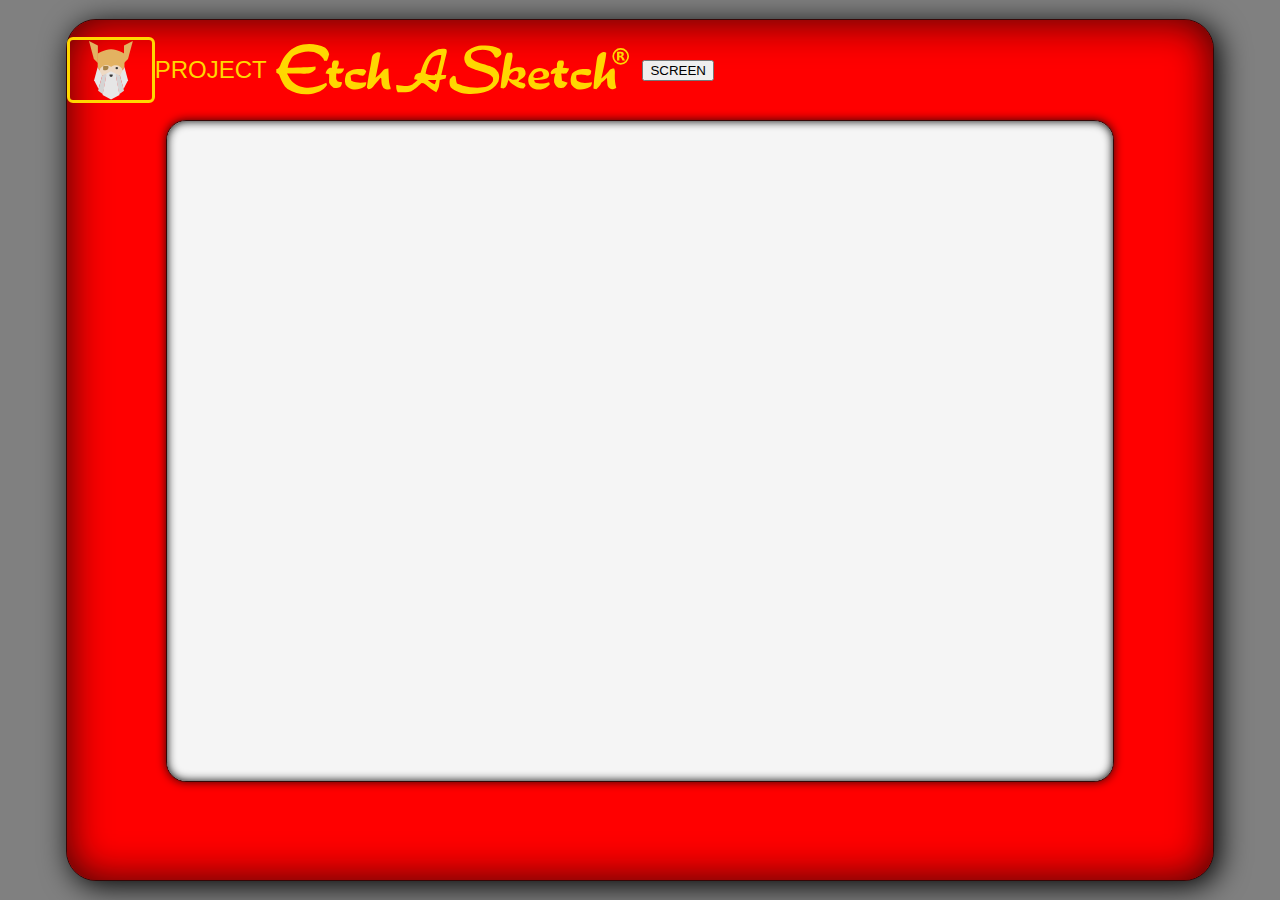
==== rectangle-testing/index.html @ e8a2c1ea "redo index with more fluid screen adjust and svg" ====
<!DOCTYPE html>
<html lang="en">
<head>
    <meta charset="UTF-8">
    <meta name="viewport" content="width=device-width, initial-scale=1.0">
    <title>Project: Etch-a-Sketch</title>
    <!-- <link rel="stylesheet" href="style.css">
    <script defer src="script.js"></script> -->
    <style>
        :root {
            --page-border: 20px;
            --toy-border: 100px;
            --toy-border-color: red;
            --toy-border-color-dropoff: rgb(53, 7, 7);
            --gold: #FFD700;
            /* --gold: rgb(235, 221, 165); */
            /* --gold: RGB(189, 140, 69); */
        }
        
        body {
            height: 100vh;
            margin: 0;
            padding: 0;
            background-color: grey;
            font-family: Arial, Helvetica, sans-serif;
            color: var(--gold);
            display: flex;
            justify-content: center;
            align-items: center;
        }
        
        .toy {
            min-width: 640px;
            min-height: 480px;
            margin: 0 var(--page-border);
            width: calc((4 / 3) * (100vmin - (var(--page-border) * 2)));
            aspect-ratio: 4 / 3;
            
            background-color: var(--toy-border-color);
            border: 1px solid var(--toy-border-color-dropoff); 
            border-radius: 30px;
            box-shadow: 
                5px 5px 30px black,
                0 0 40px var(--toy-border-color-dropoff) inset;
            display: flex;
            flex-direction: column;
            align-items: center;
        }

        .header {
            height: var(--toy-border);
            width: 100%;
            display: flex;
            align-items: center;
            font-size: 24px;
        }

        .logo-border {
            height: 66px;
            aspect-ratio: 4 / 3;
            box-sizing: border-box;
            border: 3px solid var(--gold);
            border-radius: 6px;
            display: flex;
            justify-content: center;
            align-items: center;
        }

        .toy-name {
            height: 70%;
            width: auto;
        }

        .screen {
            background-color: whitesmoke;
            width: calc(100% - (var(--toy-border) * 2));
            height: calc(100% - (var(--toy-border) * 2));
            background-color: whitesmoke;
            border: 1px solid var(--toy-border-color-dropoff);
            border-radius: 20px;
            box-shadow: 
                0 0 10px black inset,
                0px 0px 10px var(--toy-border-color-dropoff);            
        }

    </style>
</head>
<body>
    <div class="toy">
        <div class="header">
            <div class="logo-border">
                <svg xmlns="http://www.w3.org/2000/svg" width="44" height="59" viewBox="0 0 44 59" fill="none" role="img">
                <!-- <svg xmlns="http://www.w3.org/2000/svg" width="205" height="59" viewBox="0 0 205 59" fill="none" role="img" aria-labelledby="a7idddaxwze5airjkkopb6j3g51a781x" class="hidden lg:block h-12 w-auto text-gray-800 dark:text-gray-300"> -->    <title id="a7idddaxwze5airjkkopb6j3g51a781x">Odin Logo</title>
                    <path fill-rule="evenodd" clip-rule="evenodd" d="M8.68945 34.7331L13.1482 19.2902H30.9833L35.442 34.7331H8.68945Z" fill="#EED9C3"></path>
                    <ellipse cx="27.7849" cy="27.1223" rx="1.26005" ry="1.24284" fill="#353535"></ellipse>
                    <path fill-rule="evenodd" clip-rule="evenodd" d="M19.446 25.7092C19.446 25.2752 19.0891 24.9233 18.6493 24.9233C17.638 24.9233 15.9034 24.9233 14.8922 24.9233C14.4523 24.9233 14.0955 25.2752 14.0955 25.7092C14.0955 26.3856 14.0955 27.3716 14.0955 28.1426C14.0955 28.7935 14.6305 29.3212 15.2902 29.3212C15.6995 29.3212 16.1763 29.3212 16.6578 29.3212C17.3973 29.3212 18.1062 29.0314 18.6295 28.5155C19.1522 28.0001 19.446 27.3004 19.446 26.5712C19.446 26.2585 19.446 25.9621 19.446 25.7092Z" fill="#A78347"></path>
                    <path fill-rule="evenodd" clip-rule="evenodd" d="M35.0004 4.5308L43.8517 0L39.0002 18L35.0002 22L35.0004 4.5308Z" fill="#E3B261"></path>
                    <path fill-rule="evenodd" clip-rule="evenodd" d="M8.8514 4.5308L0.000132561 0L4.85156 18L8.85156 22L8.8514 4.5308Z" fill="#E3B261"></path>
                    <path fill-rule="evenodd" clip-rule="evenodd" d="M35.442 12.7438C35.442 12.7438 28.7539 8.34589 22.0657 8.34589C15.3776 8.34589 8.68945 12.7438 8.68945 12.7438V25.9373L10.473 29.4556C11.7527 24.5929 17.5445 22.5672 21.576 25.5723L22.0657 25.9373L22.5554 25.5723C26.587 22.5672 32.3788 24.5929 33.6585 29.4556L35.442 25.9373V12.7438Z" fill="#E3B261"></path>
                    <path fill-rule="evenodd" clip-rule="evenodd" d="M17.6068 32.5341L14.0398 53.2041L9.12134 49.6858L13.148 34.7331L17.6068 32.5341Z" fill="#D4D4D4"></path>
                    <path fill-rule="evenodd" clip-rule="evenodd" d="M26.5243 32.5341L30.0913 53.2041L35.0098 49.6858L30.9831 34.7331L26.5243 32.5341Z" fill="#D5D5D5"></path>
                    <path fill-rule="evenodd" clip-rule="evenodd" d="M8.68933 25.9373L5.12231 39.1309L9.58108 47.9267L13.1481 34.7331L8.68933 25.9373Z" fill="#E6E6E6"></path>
                    <path fill-rule="evenodd" clip-rule="evenodd" d="M35.4418 25.9373L39.0088 39.1309L34.55 47.9267L30.983 34.7331L35.4418 25.9373Z" fill="#E6E6E6"></path>
                    <path fill-rule="evenodd" clip-rule="evenodd" d="M17.6069 32.5341L13.594 54.0837L22.0656 58.4815L30.5373 54.0837L26.5244 32.5341L22.3983 30.4992L22.0656 30.3352L17.6069 32.5341Z" fill="#E6E6E6"></path>
                    <path fill-rule="evenodd" clip-rule="evenodd" d="M23.6636 33.4137H20.5425C20.5425 33.4137 20.5425 33.9348 20.5425 34.514C20.5425 34.9222 20.707 35.3131 20.9995 35.6016C21.292 35.8901 21.6884 36.0524 22.1022 36.0524C22.1026 36.0524 22.1035 36.0524 22.1039 36.0524C22.5177 36.0524 22.9141 35.8901 23.2066 35.6016C23.4991 35.3131 23.6636 34.9222 23.6636 34.514C23.6636 33.9348 23.6636 33.4137 23.6636 33.4137Z" fill="#353535"></path>
                    <!-- <path d="M68.808 20.384L67.704 20.456C67.368 20.456 67.056 20.456 66.696 20.432C66.504 20.432 66.288 20.6 66.144 20.6L65.688 20.408L63.36 20.288L63.288 22.256L63.576 22.544L65.04 22.496C65.112 22.496 65.256 22.472 65.424 22.424L65.544 22.304L66.072 22.376L66.216 23.36L66.12 24.896L66.264 26.024L66.144 30.92L66.024 34.304L66.24 34.544L65.88 36.056V37.904L67.152 38.096L67.824 37.976L68.52 37.592L68.328 35.888V31.376L68.04 30.92L68.064 30.896L68.28 29.456L68.256 27.608V27.2C68.256 27.032 68.232 26.816 68.232 26.624C68.208 26.48 68.208 25.88 68.208 25.664L68.256 23.888L68.16 23.36L68.304 22.352H69.048L69.768 22.4L70.008 22.472H71.088L71.16 21.344L71.016 20.336L68.808 20.384ZM73.2638 33.992L73.3118 35.504L73.6478 35.864L73.2638 36.32L73.1918 37.928L74.7038 38.072L75.6878 38.024L75.7118 37.136L75.6398 36.056L75.4958 34.784L75.5198 34.712L75.6398 30.536L77.5118 29.744H77.5358L78.9278 29.432L78.9038 29.864L78.9758 30.2L78.9278 33.896L79.2878 34.28L79.0478 34.496L78.8798 37.184L79.1918 38.024H80.5838L81.4718 37.976L81.4238 36.656L81.2558 36.056L81.2078 32.984L81.1598 28.688L81.1118 28.208L81.0398 27.128L81.1598 24.872L80.9438 24.176L81.1838 23.864L81.2078 22.952V22.976L81.3518 21.608L81.4238 20.408L80.0558 20.36L79.1678 20.336L78.8078 21.032L78.9278 21.992L78.9758 24.152L79.0478 26.336L78.9518 26.984L78.6878 27.104L78.2318 27.32L77.2478 27.752L77.0318 28.016L76.6478 27.872L75.6398 28.232L75.5918 28.256L75.3758 25.928L75.4718 24.344L75.2078 24.128L75.4958 23.672L75.6158 22.208L75.7118 20.48L73.6478 20.216L73.0718 20.6L73.2398 22.088L73.1678 22.568L73.2398 24.152L73.4078 25.64L73.3118 27.992L73.4798 30.704L73.2638 33.992ZM90.8258 22.616L90.8738 21.272L90.8498 20.336L88.4738 20.36L87.5378 20.552L87.2018 20.36H85.8338L84.7058 20.504L84.8258 22.208L85.0898 22.52L84.8258 22.928L84.8498 24.152L84.8258 26.024V27.8L84.7538 28.688L84.9458 31.064L84.8498 31.256L84.8738 32.552V33.104L85.0898 33.392L84.8018 34.016L84.7778 35.12L84.8018 35.384L84.6578 37.016L84.7778 38L86.5778 38.024L86.7698 37.904H87.6098L88.9778 38.048L90.5618 38.072L91.1138 37.832L91.2098 36.944L91.2578 35.744L90.0578 35.72L89.4578 35.912L87.5378 35.936L87.3458 35.888L87.1298 35.84L87.0818 33.512L87.0578 33.464L87.1298 33.248L86.9858 32.552L87.0818 30.08H87.4658L88.9778 30.128L90.1538 30.176L90.2018 29.192L90.3458 28.472L90.0338 27.872L88.8098 27.992L87.8738 28.04L86.9858 27.992L86.9378 27.056L86.6978 26.864L86.9618 26.432L87.0818 25.712V23.336L87.1298 22.736V22.472H87.3458L88.6658 22.52L89.0498 22.448L89.1218 22.424L89.6978 22.616H90.8258ZM102.331 20.312L102.115 20.336H101.227L101.179 20.504L101.035 21.224L100.939 21.368L99.6429 24.608L99.7629 24.872L99.3309 25.184L98.0349 28.328L97.8429 28.448L97.8909 29.96L98.4669 31.184L99.3309 33.224L100.051 34.712H100.315L100.243 35.12L101.083 37.208L101.107 38L103.291 38.024L103.339 37.76L103.627 36.992L104.923 33.92L105.475 32.768L105.499 32.384L105.691 32.144L106.867 29.768L106.939 28.448L106.123 26.672L105.475 25.232H105.235L105.115 24.584L103.891 21.584L103.411 20.264L102.331 20.312ZM102.379 34.952L101.323 32.192L100.843 31.208L100.363 30.872L100.603 30.584L100.387 29.888L100.075 29.096L100.051 28.808L100.843 26.744L100.675 26.36L101.011 26.264L102.331 22.784L102.475 23.24L103.027 24.704L103.459 24.968L103.243 25.256L104.179 27.68L104.467 28.496L104.659 29.096L103.483 31.976L103.507 32.408H103.531L103.243 32.696L102.475 35.216L102.379 34.952ZM113.227 35.72L114.067 34.016L116.539 30.224L116.971 29.504L116.947 27.752L116.515 27.2L116.539 27.248L114.715 24.824L114.091 23.72L113.251 22.88L112.987 22.088L111.499 20.048L110.227 20.432L109.195 20.744L109.219 21.632L109.291 22.88L109.531 23.192L109.291 23.648L109.315 29.936L109.459 30.872L109.315 36.248V36.224L109.267 37.832L110.827 38.048L111.619 38.264L113.227 35.72ZM111.451 26.744L111.379 23.264L111.523 23.432L113.899 27.248L114.379 27.632L114.475 28.208L114.907 28.856L114.475 29.552L113.683 30.872L112.675 32.816L112.867 33.032L112.435 33.248L111.379 34.952L111.355 35L111.379 33.704L111.475 28.952L111.091 27.824L111.451 26.744ZM119.431 27.56L119.359 28.88L119.287 29.624V34.112V34.976L119.575 35.384L119.287 35.864L118.951 38L120.055 38.024L120.559 38.048L121.615 37.712L121.639 36.824L121.591 36.368L121.543 36.008V29.36L121.279 29.192L121.495 28.688L121.447 28.088L121.351 27.152L121.423 25.928L121.495 22.784L121.615 22.184L121.735 20.432L120.175 20.336L119.047 20.408L119.167 21.608L119.383 21.728L119.191 22.16L119.263 26.96L119.431 27.56ZM133.115 35.888V35.12L132.947 29.864L132.683 29.072L132.875 28.064L133.115 22.16L133.163 20.528L132.179 20.36L130.787 20.384V22.304L131.027 22.64L130.787 23.384V25.448L129.995 24.152L129.803 24.056L129.203 23.096L127.043 20.12L125.147 20.648V21.896L125.243 24.392L125.339 25.76L125.243 30.752L125.459 31.232L125.267 31.928L125.123 35.336V35.744L125.195 35.96L125.027 37.88L126.059 38.072L127.475 38.024L127.523 36.488L127.451 36.152L127.475 33.656L127.259 32.744L127.379 31.88L127.427 26.408L127.139 26.096L127.115 26.048L127.451 25.184V23.888L128.075 24.752L129.059 26.12L129.755 26.96L130.091 27.488L130.427 27.848L130.811 28.496L130.835 30.992L130.907 31.448L130.835 31.568L130.811 33.872L130.835 36.152L130.811 38.024L131.627 38.072L132.947 38.048L133.259 37.232L133.115 35.888ZM147.393 28.76L148.161 28.016L148.905 27.104L148.953 25.448L146.457 22.808L145.953 22.64L145.857 22.232L143.697 20L142.929 20.288L141.777 20.792L141.825 22.4L141.945 23.384V27.32L141.897 27.44L141.873 33.44L142.161 33.752L141.945 34.496L141.681 37.928L143.073 38.072L144.273 38L144.129 35.024L143.745 34.688L144.129 34.112L144.081 32.456L144.297 32.216L145.905 30.392L147.393 28.76ZM144.105 27.128L143.841 26.648L144.081 25.904L144.057 24.752L144.081 23.048L145.473 24.608L145.689 24.752L145.857 25.088L146.889 26.24L146.505 26.792L146.265 27.392L146.001 27.32L144.801 28.736L144.105 29.48V27.128ZM153.466 30.608L154.426 32.552L154.642 33.104L155.53 34.784L155.818 34.928L155.794 35.336L156.634 37.256L157.21 38.192L159.154 37.112L159.178 36.416L158.386 35.576L157.954 34.664V34.688L157.618 33.992L157.474 33.92V33.608L156.514 31.976C156.346 31.736 156.202 31.616 156.01 31.4V30.992C155.866 30.704 155.578 30.296 155.41 29.96L156.082 29.048L156.49 28.544L157.258 27.632L158.362 26.288L158.53 24.848L157.378 23.792C157.354 23.792 156.97 23.912 156.946 23.888L156.802 23.288L152.986 19.976L151.09 20.744L151.186 22.808L151.306 27.392L151.114 27.872L151.162 29.12L151.258 31.928V32.864L151.474 33.176L151.114 34.112L150.97 37.928L152.554 38.072L153.514 37.688L153.49 35.696L153.418 35.48L153.346 33.08L153.322 30.464L153.466 30.608ZM153.37 28.352L153.274 26.216L153.226 25.952L153.178 25.808L153.082 25.376L153.274 24.92V24.68L153.322 22.832L155.53 25.016L155.698 25.136L156.178 25.736L155.914 26.072C155.602 26.504 155.026 27.248 154.69 27.656L153.49 29.144L153.322 29.24L153.37 28.352ZM164.323 20.312L164.107 20.336H163.219L163.171 20.504L163.027 21.224L162.931 21.368L161.635 24.608L161.755 24.872L161.323 25.184L160.027 28.328L159.835 28.448L159.883 29.96L160.459 31.184L161.323 33.224L162.043 34.712H162.307L162.235 35.12L163.075 37.208L163.099 38L165.283 38.024L165.331 37.76L165.619 36.992L166.915 33.92L167.467 32.768L167.491 32.384L167.683 32.144L168.859 29.768L168.931 28.448L168.115 26.672L167.467 25.232H167.227L167.107 24.584L165.883 21.584L165.403 20.264L164.323 20.312ZM164.371 34.952L163.315 32.192L162.835 31.208L162.355 30.872L162.595 30.584L162.379 29.888L162.067 29.096L162.043 28.808L162.835 26.744L162.667 26.36L163.003 26.264L164.323 22.784L164.467 23.24L165.019 24.704L165.451 24.968L165.235 25.256L166.171 27.68L166.459 28.496L166.651 29.096L165.475 31.976L165.499 32.408H165.523L165.235 32.696L164.467 35.216L164.371 34.952ZM171.71 27.608L171.59 28.928L171.614 30.416L171.638 30.752V31.688L171.542 34.304L171.59 34.52L171.23 35.024L170.174 35.72L169.118 36.152V37.4L170.438 38.384L172.214 36.944L172.19 36.464L172.838 36.368L173.606 35.696L173.99 35.024L173.702 30.896L173.51 30.176L173.774 29.984L173.678 23.288L173.966 21.176L173.654 20.336L171.374 20.384V21.728L171.806 21.968L171.494 22.352L171.566 26.408L171.71 27.608ZM183.502 22.616L183.55 21.272L183.526 20.336L181.15 20.36L180.214 20.552L179.878 20.36H178.51L177.382 20.504L177.502 22.208L177.766 22.52L177.502 22.928L177.526 24.152L177.502 26.024V27.8L177.43 28.688L177.622 31.064L177.526 31.256L177.55 32.552V33.104L177.766 33.392L177.478 34.016L177.454 35.12L177.478 35.384L177.334 37.016L177.454 38L179.254 38.024L179.446 37.904H180.286L181.654 38.048L183.238 38.072L183.79 37.832L183.886 36.944L183.934 35.744L182.734 35.72L182.134 35.912L180.214 35.936L180.022 35.888L179.806 35.84L179.758 33.512L179.734 33.464L179.806 33.248L179.662 32.552L179.758 30.08H180.142L181.654 30.128L182.83 30.176L182.878 29.192L183.022 28.472L182.71 27.872L181.486 27.992L180.55 28.04L179.662 27.992L179.614 27.056L179.374 26.864L179.638 26.432L179.758 25.712V23.336L179.806 22.736V22.472H180.022L181.342 22.52L181.726 22.448L181.798 22.424L182.374 22.616H183.502ZM185.362 30.896L186.226 32.456L187.33 33.488L187.138 33.92L188.962 36.752L189.01 37.04L189.826 38.312L190.642 37.784L191.89 36.752L191.338 35.864L190.09 34.232L188.986 32.36L188.098 30.992L187.882 30.512L187.546 30.176L187.306 29.72L186.946 29.024L187.258 28.448L187.714 27.632L188.506 26.384L189.946 24.248L190.066 23.6L190.474 23.336L191.146 22.4L191.818 21.2L190.018 20L189.178 20.984L189.154 21.176L187.81 23.384V23.48L187.21 24.44V25.016L186.346 25.856L184.786 28.496L184.81 30.032L185.362 30.896ZM198.12 20.384L197.016 20.456C196.68 20.456 196.368 20.456 196.008 20.432C195.816 20.432 195.6 20.6 195.456 20.6L195 20.408L192.672 20.288L192.6 22.256L192.888 22.544L194.352 22.496C194.424 22.496 194.568 22.472 194.736 22.424L194.856 22.304L195.384 22.376L195.528 23.36L195.432 24.896L195.576 26.024L195.456 30.92L195.336 34.304L195.552 34.544L195.192 36.056V37.904L196.464 38.096L197.136 37.976L197.832 37.592L197.64 35.888V31.376L197.352 30.92L197.376 30.896L197.592 29.456L197.568 27.608V27.2C197.568 27.032 197.544 26.816 197.544 26.624C197.52 26.48 197.52 25.88 197.52 25.664L197.568 23.888L197.472 23.36L197.616 22.352H198.36L199.08 22.4L199.32 22.472H200.4L200.472 21.344L200.328 20.336L198.12 20.384Z" fill="currentColor"></path> -->
                </svg>
            </div>
            <span>PROJECT</span>
            <svg class="toy-name" version="1.1"  viewBox="0 0 526 98" xmlns="http://www.w3.org/2000/svg">
                <path d="M 0 0 C 3.204 2.957 4.392 4.998 5.438 9.25 C 4.801 12.423 3.744 15.295 2.438 18.25 C 1.118 18.25 -0.202 18.25 -1.562 18.25 C -2.057 16.92 -2.057 16.92 -2.562 15.563 C -5.758 10.269 -10.236 8.172 -15.875 5.938 C -26.175 4.017 -33.158 5.824 -42.562 10.25 C -43.552 10.58 -46.682 13.087 -47.562 15.25 C -47.904 15.898 -48.246 16.547 -48.598 17.215 C -48.937 17.866 -49.276 18.517 -49.625 19.188 C -49.967 19.836 -50.308 20.484 -50.66 21.152 C -51.668 23.496 -52.094 25.748 -52.562 28.25 C -47.972 28.131 -43.383 28.007 -38.793 27.878 C -37.233 27.835 -35.674 27.793 -34.114 27.753 C -31.865 27.695 -29.616 27.631 -27.367 27.566 C -26.676 27.55 -25.985 27.533 -25.274 27.516 C -21.289 27.395 -17.478 26.998 -13.562 26.25 C -13.562 27.57 -13.562 28.89 -13.562 30.25 C -18.864 35.205 -21.725 36.4 -28.758 36.348 C -29.465 36.346 -30.173 36.345 -30.902 36.343 C -33.164 36.338 -35.426 36.325 -37.687 36.313 C -39.22 36.307 -40.753 36.303 -42.285 36.299 C -46.044 36.288 -49.803 36.271 -53.562 36.25 C -52.652 37.85 -51.73 39.444 -50.805 41.035 C -50.293 41.923 -49.781 42.812 -49.253 43.727 C -44.612 50.653 -37.196 54.121 -29.223 55.719 C -18.043 57.273 -8.628 53.852 1.438 49.25 C 1.768 50.24 2.098 51.23 2.438 52.25 C -3.178 60.497 -10.267 62.931 -19.805 64.773 C -31.529 66.26 -42.75 64.14 -52.812 57.875 C -58.242 53.533 -61.044 46.585 -63.562 40.25 C -63.779 39.477 -63.736 39.39 -64.963 37.144 C -66.614 36.484 -66.862 35.93 -68.562 35.25 C -68.562 33.6 -68.562 31.95 -68.562 30.25 C -67.951 30.036 -67.34 29.822 -66.711 29.602 C -63.755 27.742 -63.35 25.883 -62.187 22.625 C -57.892 11.697 -50.406 2.916 -39.539 -1.973 C -26.843 -6.966 -12.203 -5.994 0 0 Z" transform="translate(81.5625,17.75)" style="fill: var(--gold);">
                </path>
                <path d="M0 0 C3.625 -0.1875 3.625 -0.1875 7 0 C8.478746 4.436238 6.74833678 6.73405826 5 11 C8.3 11 11.6 11 15 11 C13.75023244 14.65316671 13.32901247 15.78065836 10 18 C6.8125 18.125 6.8125 18.125 4 18 C3.95875 19.258125 3.9175 20.51625 3.875 21.8125 C3.85179688 22.52019531 3.82859375 23.22789063 3.8046875 23.95703125 C3.86745538 26.31359719 3.86745538 26.31359719 6 29 C9.06556598 29.73343428 9.06556598 29.73343428 12 30 C11.68306247 32.93167219 11.36774166 34.58982661 9.375 36.8125 C5.98279278 38.50860361 3.74493155 38.52560443 0 38 C-2.63016161 35.8272578 -4.47336894 34.05326212 -6 31 C-6.07009733 29.52234834 -6.08435939 28.04165186 -6.0625 26.5625 C-6.05347656 25.78003906 -6.04445313 24.99757813 -6.03515625 24.19140625 C-6.02355469 23.46824219 -6.01195313 22.74507812 -6 22 C-6 21.01 -6 20.02 -6 19 C-7.65 18.67 -9.3 18.34 -11 18 C-9.74155722 14.11980141 -8.57583797 12.0588158 -5 10 C-4.01 10 -3.02 10 -2 10 C-2.04125 8.906875 -2.0825 7.81375 -2.125 6.6875 C-2 3 -2 3 0 0 Z " transform="translate(93,36)" style="fill: var(--gold);">
                </path>
                <path d="M0 0 C1.9140625 1.52734375 1.9140625 1.52734375 3 3 C0.59326113 7.69314079 0.59326113 7.69314079 -1.8125 8.9375 C-4.8138346 9.02325242 -7.1674366 7.96307156 -10 7 C-14.15027493 6.67448824 -15.47425575 6.64950383 -19 9 C-18.67 11.31 -18.34 13.62 -18 16 C-10.7614665 19.23540512 -4.77140391 19.09141544 3 18 C2.67858142 20.94221624 2.50245871 22.53645609 0.28515625 24.58203125 C-5.52363896 27.79779661 -10.37159661 29.17229614 -17 28 C-20.97202669 26.66605483 -23.47471677 24.70584934 -26 21.3125 C-27.61961808 15.94751513 -26.85647013 11.40882224 -25 6.1875 C-18.60539029 -0.80660437 -8.93277371 -1.27447028 0 0 Z " transform="translate(136,48)" style="fill: var(--gold);">
                </path>
                <path d="M0 0 C-1.39624546 7.92818588 -2.965668 15.81049663 -4.625 23.6875 C-4.85445312 24.78255859 -5.08390625 25.87761719 -5.3203125 27.00585938 C-5.87891268 29.67084775 -6.43882737 32.33555235 -7 35 C-5.88324211 34.07318365 -4.77080272 33.14116248 -3.66015625 32.20703125 C-3.04019775 31.68858643 -2.42023926 31.1701416 -1.78149414 30.63598633 C-0.09249785 29.08494287 1.20008802 27.52365037 2.5625 25.6875 C5.45459757 22.49877703 6.8567607 22.48309375 11 22 C11.01981934 22.60473145 11.03963867 23.20946289 11.06005859 23.83251953 C11.15586299 26.59708509 11.26531555 29.36095174 11.375 32.125 C11.4059375 33.07632813 11.436875 34.02765625 11.46875 35.0078125 C11.67861077 40.04447103 12.13574799 44.25600912 14 49 C14 49.66 14 50.32 14 51 C9.85244056 51.40662347 7.66478037 51.43355241 4.125 49.125 C1.54369721 45.32896648 1.32722019 42.61431602 1.140625 38.109375 C1.23346536 36.01396383 1.23346536 36.01396383 0 35 C-1.0421557 36.18707084 -2.08369093 37.37468641 -3.125 38.5625 C-3.76308594 39.28695312 -4.40117187 40.01140625 -5.05859375 40.7578125 C-6.28192375 42.1706725 -7.48561277 43.60101721 -8.66015625 45.0546875 C-9.16417969 45.67601562 -9.66820312 46.29734375 -10.1875 46.9375 C-10.63480469 47.50339844 -11.08210937 48.06929687 -11.54296875 48.65234375 C-13.3369827 50.31168641 -14.57528214 50.77161976 -17 51 C-17.66 50.34 -18.32 49.68 -19 49 C-18.86328125 46.0859375 -18.86328125 46.0859375 -18.3125 42.375 C-18.21509521 41.70984375 -18.11769043 41.0446875 -18.01733398 40.359375 C-17.09229912 34.21835101 -15.98542515 28.11067918 -14.77734375 22.01953125 C-14.23331446 19.27383088 -13.75458269 16.52623689 -13.31640625 13.76171875 C-13.20031006 13.07787109 -13.08421387 12.39402344 -12.96459961 11.68945312 C-12.64389765 9.79890239 -12.34091972 7.90536974 -12.0390625 6.01171875 C-11 3 -11 3 -8.5859375 1.14453125 C-3.42245295 -1.14081765 -3.42245295 -1.14081765 0 0 Z " transform="translate(159,25)" style="fill: var(--gold);">
                </path>
                <path d="M 0 0 C 1.539 3.079 0.392 5.313 -0.398 8.617 C -0.553 9.271 -0.707 9.924 -0.866 10.598 C -1.363 12.692 -1.869 14.783 -2.375 16.875 C -2.709 18.277 -3.042 19.68 -3.375 21.082 C -4.559 26.061 -5.748 31.038 -7 36 C -4.69 36 -2.38 36 0 36 C -0.33 37.65 -0.66 39.3 -1 41 C -3.64 41.66 -6.28 42.32 -9 43 C -9.11 43.808 -9.219 44.616 -9.332 45.449 C -9.57 47.052 -9.57 47.052 -9.812 48.688 C -9.963 49.743 -10.114 50.799 -10.27 51.887 C -11.024 55.102 -12.159 57.281 -14 60 C -18.823 57.396 -22.863 54.698 -26.891 50.964 C -27.868 50.159 -30.478 47.35 -34.25 47.25 C -36.201 47.863 -40.828 53.438 -43.25 55 C -44.039 55.516 -44.828 56.031 -45.641 56.563 C -46.419 57.037 -47.198 57.511 -48 58 C -48.588 58.389 -49.176 58.779 -49.781 59.18 C -53.208 60.447 -56.65 60.208 -60.25 60.125 C -60.995 60.116 -61.74 60.107 -62.508 60.098 C -64.339 60.074 -66.169 60.038 -68 60 C -70.094 56.598 -70.179 53.947 -70 50 C -69.14 50.107 -68.28 50.214 -67.395 50.324 C -58.958 51.18 -55.358 52.799 -47.563 49.339 C -46.34 48.299 -40.68 43.68 -40 43 C -41.65 42.67 -43.3 42.34 -45 42 C -44.642 39.352 -44.318 37.445 -42.75 35.25 C -40.563 33.688 -38.621 33.463 -36 33 C -35.671 31.892 -35.671 31.892 -35.336 30.762 C -31.74 19.258 -27.679 9.048 -16.918 2.789 C -10.899 -0.36 -6.839 -1.419 0 0 Z M -20 12 C -25.305 18.569 -27.399 25.829 -29 34 C -25.85 35.846 -23.511 36.272 -19.875 36.25 C -18.572 36.258 -18.572 36.258 -17.242 36.266 C -14.798 36.211 -14.798 36.211 -13 34 C -12.426 32.23 -11.935 30.432 -11.492 28.625 C -11.228 27.558 -10.964 26.49 -10.691 25.391 C -10.422 24.272 -10.153 23.153 -9.875 22 C -9.598 20.881 -9.321 19.762 -9.035 18.609 C -7.588 13.364 -7.588 13.364 -7 8 C -12.224 7.49 -16.051 8.567 -20 12 Z M -26 43 C -22.8 45.743 -19.995 47.63 -16 49 C -15.34 47.02 -14.68 45.04 -14 43 C -17.96 43 -21.92 43 -26 43 Z" transform="translate(251,20)" style="fill: var(--gold);">
                </path>
                <path d="M0 0 C8.39633604 -0.23323156 14.85346007 0.56134779 22.28125 4.4609375 C24.57613458 7.04268265 24.91871584 8.71179158 24.78125 12.1484375 C22.98270854 14.48892357 21.34825849 15.51937442 18.78125 17.1484375 C17.29625 16.6534375 17.29625 16.6534375 15.78125 16.1484375 C15.100625 14.7253125 15.100625 14.7253125 14.40625 13.2734375 C12.56658119 9.73561286 11.3643478 8.7693627 7.78125 7.1484375 C0.45801969 4.84685083 -7.64143 5.38277159 -14.4765625 8.8125 C-16.57037042 10.18873853 -16.57037042 10.18873853 -17.65625 13.5859375 C-17.56062028 17.28609332 -17.56062028 17.28609332 -14.83984375 19.65234375 C-10.66169144 22.91106806 -5.86341432 24.170818 -0.84375 25.6484375 C15.46629148 30.49048107 15.46629148 30.49048107 20.34375 37.3984375 C22.4349713 41.72154521 22.23416997 45.63428507 20.78125 50.1484375 C16.35709968 58.61665649 9.37274208 62.47919699 0.59375 65.4609375 C-5.6216728 67.11033773 -11.54809604 67.53767045 -17.96875 67.5859375 C-18.83137451 67.5960083 -19.69399902 67.6060791 -20.58276367 67.61645508 C-30.33006786 67.48527536 -38.75148337 65.06897747 -46.09375 58.4609375 C-47.8940942 54.76022997 -48.01982677 51.16812629 -47.21875 47.1484375 C-44.71875 44.0859375 -44.71875 44.0859375 -42.21875 42.1484375 C-41.22875 42.4784375 -40.23875 42.8084375 -39.21875 43.1484375 C-39.074375 44.2415625 -38.93 45.3346875 -38.78125 46.4609375 C-38.33586896 50.07966737 -38.33586896 50.07966737 -37.21875 53.1484375 C-34.46111568 54.29072408 -34.46111568 54.29072408 -31.21875 55.1484375 C-30.31125 55.4990625 -29.40375 55.8496875 -28.46875 56.2109375 C-18.61731971 59.05269624 -4.34048729 60.2330302 5.53125 56.9609375 C9.02811939 55.01076034 10.83010991 53.64423016 12.78125 50.1484375 C13.53140195 47.10535459 13.53140195 47.10535459 12.78125 44.1484375 C8.60752432 39.89039413 3.68264225 38.53812901 -1.84375 36.7734375 C-22.10909007 29.92857345 -22.10909007 29.92857345 -25.96875 23.1484375 C-27.89493577 18.18189968 -27.00357332 14.94231937 -24.90625 10.1484375 C-20.95253653 4.63940292 -13.17067938 1.91375252 -6.84375 0.2734375 C-4.56203604 0.19475771 -2.28064624 0.10517543 0 0 Z " transform="translate(303.21875,14.8515625)" style="fill: var(--gold);">
                </path>
                <path d="M 0 0 C 3.625 -0.187 3.625 -0.187 7 0 C 8.099 3.297 7.89 4.549 7.223 7.887 C 7.039 8.825 6.855 9.762 6.666 10.729 C 6.467 11.705 6.268 12.681 6.063 13.688 C 5.867 14.676 5.672 15.664 5.471 16.682 C 4.987 19.123 4.497 21.562 4 24 C 4.686 23.683 5.372 23.365 6.079 23.038 C 11.962 20.364 15.686 19.597 22 21 C 23.262 21.441 23.868 22.067 24.329 23 C 25.952 25.481 26 26.938 26 29.938 C 24.62 34.163 20.88 35.737 17.386 38.43 C 16.529 39.464 16.511 39.335 16.171 40.355 C 17.305 40.623 20.269 41.536 21.438 41.813 C 22.613 42.204 23.789 42.596 25 43 C 25.33 43.99 25.66 44.98 26 46 C 24.563 48.188 24.563 48.188 23 50 C 16.584 49.857 12.752 47.116 7.551 43.496 C 4.918 41.663 5.026 41.531 2.076 38.02 C 1.643 38.969 0.134 43.898 -0.312 44.875 C -2 48 -2 48 -5 50 C -7.187 49.625 -7.187 49.625 -9 49 C -8.282 40.265 -6.908 31.67 -5.471 23.03 C -5.06 20.545 -4.66 18.059 -4.26 15.572 C -3.998 13.987 -3.736 12.402 -3.473 10.816 C -3.355 10.076 -3.237 9.335 -3.116 8.572 C -2.527 5.101 -1.983 2.975 0 0 Z M 9.895 25.688 C 5.253 28.506 5.253 28.506 3 33.313 C 3 34.199 3 35.086 3 36 C 8.506 38.051 8.506 38.051 14 37 C 16.429 33.356 16.162 31.288 16 27 C 13.141 25.128 13.141 25.128 9.895 25.688 Z" transform="translate(336,25)" style="fill: var(--gold);">
                </path>
                <path d="M 0 0 C 2 3 2 3 1.938 6 C 1 9 1 9 -0.875 10.688 C -5.454 12.611 -12.204 13.246 -15 13 C -16.32 13 -17.64 13 -19 13 C -18.67 13.99 -18.34 14.98 -18 16 C -11.077 19.132 -4.956 18.271 2 16 C 2.33 16.99 2.66 17.98 3 19 C -0.654 23.076 -4.056 25.591 -9.586 26.359 C -15.346 26.643 -19.251 26.165 -23.695 22.348 C -26.687 19.257 -26.961 17.481 -27.312 13.125 C -27.153 7.744 -25.124 4.336 -21.687 0.25 C -14.708 -5.594 -7.504 -4.537 0 0 Z M -19 5 C -19.87 7.129 -19.87 7.129 -20 9 C -16.936 10.532 -14.383 10.229 -11 10 C -8.129 8.63 -8.129 8.63 -6 7 C -6.379 3.709 -6.379 3.709 -8 1 C -13.076 0.423 -15.441 1.34 -19 5 Z" transform="translate(393,50)" style="fill: var(--gold);">
                </path>
                <path d="M0 0 C3.625 -0.1875 3.625 -0.1875 7 0 C8.46726798 3.81489674 7.43336419 6.29011622 6 10 C8.97 10.33 11.94 10.66 15 11 C13.92598892 13.91517292 13.22189824 15.77810176 11 18 C7.375 18.125 7.375 18.125 4 18 C4.33 21.3 4.66 24.6 5 28 C7.64 28.99 10.28 29.98 13 31 C11.19587357 34.26460973 10.16605307 35.88929795 7 38 C3.625 38.4375 3.625 38.4375 0 38 C-3.15954305 35.45862841 -4.71540886 33.85377341 -6 30 C-6.25343766 25.43812214 -6.00169177 22.12848928 -4 18 C-5.98 18.33 -7.96 18.66 -10 19 C-10.33 18.34 -10.66 17.68 -11 17 C-9.45557765 13.36606505 -8.51432143 12.21177941 -4.8125 10.6875 C-3.884375 10.460625 -2.95625 10.23375 -2 10 C-2.04125 8.906875 -2.0825 7.81375 -2.125 6.6875 C-2 3 -2 3 0 0 Z " transform="translate(408,36)" style="fill: var(--gold);">
                </path>
                <path d="M0 0 C0.99 0.66 1.98 1.32 3 2 C2.6875 4.375 2.6875 4.375 2 7 C-1 9 -1 9 -3.015625 8.72265625 C-3.75296875 8.50480469 -4.4903125 8.28695312 -5.25 8.0625 C-9.60889438 6.95140927 -12.62681916 6.99781272 -17 8 C-17.33 8.33 -17.66 8.66 -18 9 C-18.14958506 12.45948786 -18.14958506 12.45948786 -17 16 C-10.20666328 20.21186877 -3.68083722 19.25401424 4 18 C3.67655422 20.91591273 3.49622691 22.5326235 1.3203125 24.58203125 C-4.77812113 28.00019245 -10.03956062 29.15467754 -17 28 C-20.81883489 26.22696952 -22.49439614 24.70132149 -24.9375 21.3125 C-26.65507098 15.95771988 -25.86044109 11.41999056 -24 6.1875 C-17.75664123 -0.64117365 -8.73377666 -1.04031135 0 0 Z " transform="translate(451,48)" style="fill: var(--gold);">
                </path>
                <path d="M 0 0 C -0.67 7.86 -2.302 15.381 -4.062 23.063 C -4.485 24.933 -4.485 24.933 -4.916 26.842 C -5.606 29.896 -6.301 32.948 -7 36 C -1.543 31.487 -1.543 31.487 3.125 26.188 C 5.135 23.734 5.755 23.08 8.875 22.063 C 9.576 22.042 10.278 22.021 11 22 C 12.526 25.052 12.013 28.222 11.938 31.563 C 11.855 37.693 12.304 43.065 14 49 C 11 51 11 51 8 50.875 C 4.455 49.841 3.837 49.123 2 46 C 1.488 43.203 1.488 43.203 1.313 40.25 C 1.214 38.773 1.214 38.773 1.113 37.266 C 1.076 36.518 1.039 35.77 1 35 C 0.59 35.505 -6.32 42 -7 42 C -7.227 42.557 -7.454 43.114 -7.687 43.688 C -9.406 46.716 -11.328 48.773 -14 51 C -16.164 50.637 -16.164 50.637 -18 50 C -17.482 40.254 -16.466 30.686 -14.855 21.064 C -14.616 19.59 -14.394 18.112 -14.187 16.632 C -12.462 4.297 -12.462 4.297 -8.844 1.087 C -3.155 -1.577 -3.155 -1.577 0 0 Z" transform="translate(475,25)" style="fill: var(--gold);">
                </path>
                <g transform="matrix(0.118644, 0, 0, 0.118644, 483.344482, 17.996881)">
                  <circle cx="100" cy="100" r="88.5" stroke-width="20" style="stroke: var(--gold);" fill="none"/>
                  <path d="M94.6 92C100.1 92 104.1 90.9 106.5 88.8C108.9 86.8 110.2 83.4 110.2 78.6C110.2 73.9 108.9 70.6 106.5 68.5C104.1 66.5 100.1 65.5 94.6 65.5L83.4 65.5L83.4 92L94.6 92M83.4 110.3L83.4 149.3L56.8 149.3L56.8 46.2L97.4 46.2C111 46.2 120.9 48.5 127.2 53.1C133.6 57.6 136.7 64.8 136.7 74.7C136.7 81.5 135.1 87.1 131.8 91.5C128.5 95.8 123.6 99.1 116.9 101.1C120.6 102 123.8 103.9 126.7 106.8C129.6 109.7 132.5 114.1 135.4 120.1L149.9 149.3L121.6 149.3L109 123.7C106.5 118.6 103.9 115 101.3 113.2C98.7 111.3 95.2 110.3 90.9 110.3L83.4 110.3" style="stroke: var(--gold); fill: var(--gold);"/>
                </g>
            </svg>
            <button id="screen">SCREEN</button>
        </div>
        <div class="screen">

        </div>
    </div>
</body>
</html>
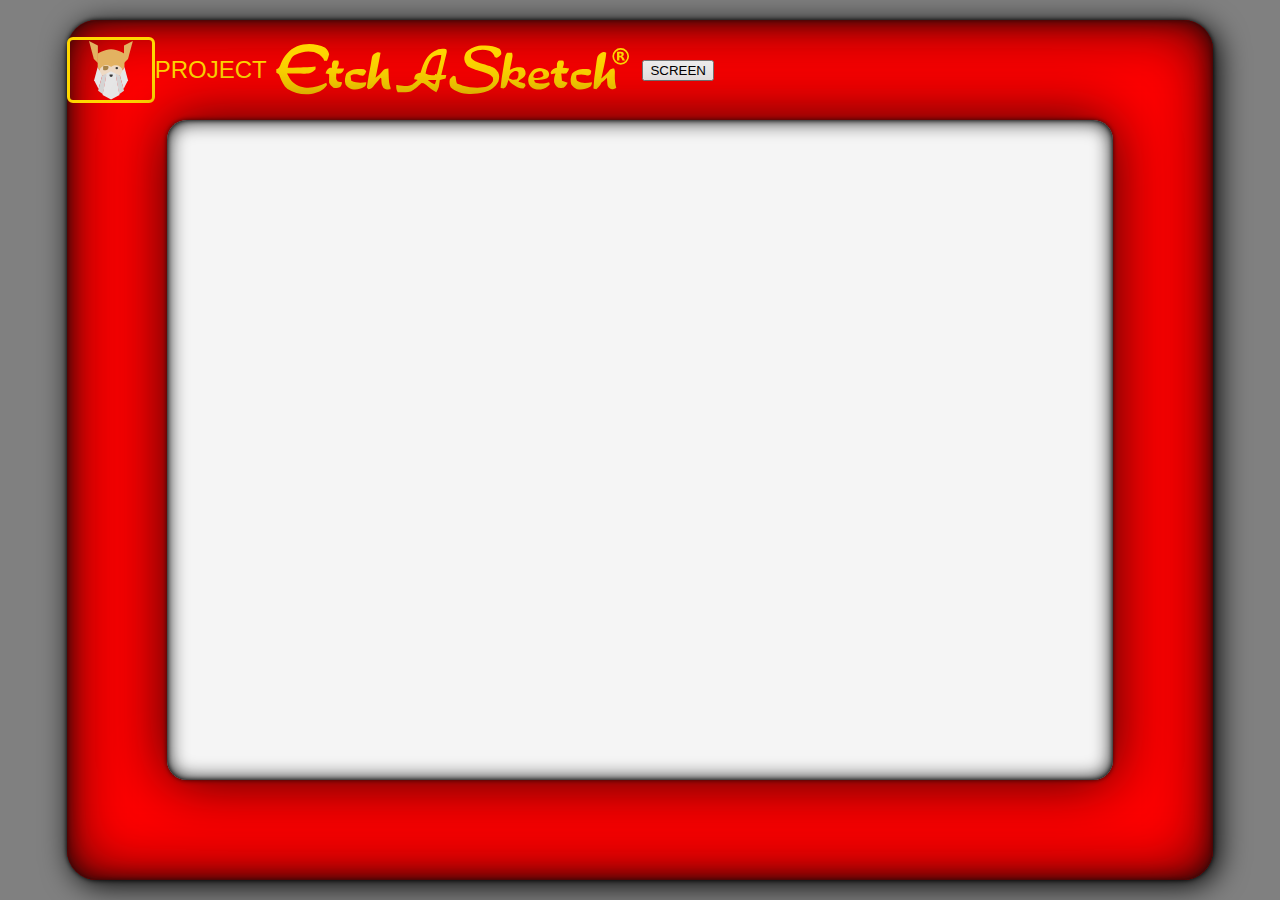
==== commit d1fd31a6: "Nailed the Etch-a-Sketch Toy Frame" ====
--- a/rectangle-testing/index.html
+++ b/rectangle-testing/index.html
@@ -9,9 +9,9 @@
     <style>
         :root {
             --page-border: 20px;
-            --toy-border: 100px;
-            --toy-border-color: red;
-            --toy-border-color-dropoff: rgb(53, 7, 7);
+            --toy-frame: 100px;
+            --toy-frame-color: red;
+            --toy-frame-border-color: rgb(53, 7, 7);
             --gold: #FFD700;
             /* --gold: rgb(235, 221, 165); */
             /* --gold: RGB(189, 140, 69); */
@@ -30,25 +30,28 @@
         }
         
         .toy {
-            min-width: 640px;
-            min-height: 480px;
+            min-width: calc(640px + (var(--toy-frame) * 2));
+            min-height: calc(480px + (var(--toy-frame) * 2));
             margin: 0 var(--page-border);
             width: calc((4 / 3) * (100vmin - (var(--page-border) * 2)));
             aspect-ratio: 4 / 3;
             
-            background-color: var(--toy-border-color);
-            border: 1px solid var(--toy-border-color-dropoff); 
+            background-color: var(--toy-frame-color);
+            border: 0px solid var(--toy-frame-border-color); 
             border-radius: 30px;
             box-shadow: 
                 5px 5px 30px black,
-                0 0 40px var(--toy-border-color-dropoff) inset;
+                0 0 5px black,
+                0 0 60px var(--toy-frame-border-color) inset,
+                0 0 20px var(--toy-frame-border-color) inset,
+                0 0 5px var(--toy-frame-border-color) inset;
             display: flex;
             flex-direction: column;
             align-items: center;
         }
 
         .header {
-            height: var(--toy-border);
+            height: var(--toy-frame);
             width: 100%;
             display: flex;
             align-items: center;
@@ -72,15 +75,16 @@
         }
 
         .screen {
+            width: calc(100% - (var(--toy-frame) * 2));
+            height: calc(100% - (var(--toy-frame) * 2));
             background-color: whitesmoke;
-            width: calc(100% - (var(--toy-border) * 2));
-            height: calc(100% - (var(--toy-border) * 2));
-            background-color: whitesmoke;
-            border: 1px solid var(--toy-border-color-dropoff);
+            border: 0px solid var(--toy-frame-border-color);
             border-radius: 20px;
             box-shadow: 
-                0 0 10px black inset,
-                0px 0px 10px var(--toy-border-color-dropoff);            
+                0 0 20px black inset,
+                0 0 5px black inset,
+                0 0 60px var(--toy-frame-border-color),
+                0 0 5px var(--toy-frame-border-color);
         }
 
     </style>
@@ -108,28 +112,17 @@
             </div>
             <span>PROJECT</span>
             <svg class="toy-name" version="1.1"  viewBox="0 0 526 98" xmlns="http://www.w3.org/2000/svg">
-                <path d="M 0 0 C 3.204 2.957 4.392 4.998 5.438 9.25 C 4.801 12.423 3.744 15.295 2.438 18.25 C 1.118 18.25 -0.202 18.25 -1.562 18.25 C -2.057 16.92 -2.057 16.92 -2.562 15.563 C -5.758 10.269 -10.236 8.172 -15.875 5.938 C -26.175 4.017 -33.158 5.824 -42.562 10.25 C -43.552 10.58 -46.682 13.087 -47.562 15.25 C -47.904 15.898 -48.246 16.547 -48.598 17.215 C -48.937 17.866 -49.276 18.517 -49.625 19.188 C -49.967 19.836 -50.308 20.484 -50.66 21.152 C -51.668 23.496 -52.094 25.748 -52.562 28.25 C -47.972 28.131 -43.383 28.007 -38.793 27.878 C -37.233 27.835 -35.674 27.793 -34.114 27.753 C -31.865 27.695 -29.616 27.631 -27.367 27.566 C -26.676 27.55 -25.985 27.533 -25.274 27.516 C -21.289 27.395 -17.478 26.998 -13.562 26.25 C -13.562 27.57 -13.562 28.89 -13.562 30.25 C -18.864 35.205 -21.725 36.4 -28.758 36.348 C -29.465 36.346 -30.173 36.345 -30.902 36.343 C -33.164 36.338 -35.426 36.325 -37.687 36.313 C -39.22 36.307 -40.753 36.303 -42.285 36.299 C -46.044 36.288 -49.803 36.271 -53.562 36.25 C -52.652 37.85 -51.73 39.444 -50.805 41.035 C -50.293 41.923 -49.781 42.812 -49.253 43.727 C -44.612 50.653 -37.196 54.121 -29.223 55.719 C -18.043 57.273 -8.628 53.852 1.438 49.25 C 1.768 50.24 2.098 51.23 2.438 52.25 C -3.178 60.497 -10.267 62.931 -19.805 64.773 C -31.529 66.26 -42.75 64.14 -52.812 57.875 C -58.242 53.533 -61.044 46.585 -63.562 40.25 C -63.779 39.477 -63.736 39.39 -64.963 37.144 C -66.614 36.484 -66.862 35.93 -68.562 35.25 C -68.562 33.6 -68.562 31.95 -68.562 30.25 C -67.951 30.036 -67.34 29.822 -66.711 29.602 C -63.755 27.742 -63.35 25.883 -62.187 22.625 C -57.892 11.697 -50.406 2.916 -39.539 -1.973 C -26.843 -6.966 -12.203 -5.994 0 0 Z" transform="translate(81.5625,17.75)" style="fill: var(--gold);">
-                </path>
-                <path d="M0 0 C3.625 -0.1875 3.625 -0.1875 7 0 C8.478746 4.436238 6.74833678 6.73405826 5 11 C8.3 11 11.6 11 15 11 C13.75023244 14.65316671 13.32901247 15.78065836 10 18 C6.8125 18.125 6.8125 18.125 4 18 C3.95875 19.258125 3.9175 20.51625 3.875 21.8125 C3.85179688 22.52019531 3.82859375 23.22789063 3.8046875 23.95703125 C3.86745538 26.31359719 3.86745538 26.31359719 6 29 C9.06556598 29.73343428 9.06556598 29.73343428 12 30 C11.68306247 32.93167219 11.36774166 34.58982661 9.375 36.8125 C5.98279278 38.50860361 3.74493155 38.52560443 0 38 C-2.63016161 35.8272578 -4.47336894 34.05326212 -6 31 C-6.07009733 29.52234834 -6.08435939 28.04165186 -6.0625 26.5625 C-6.05347656 25.78003906 -6.04445313 24.99757813 -6.03515625 24.19140625 C-6.02355469 23.46824219 -6.01195313 22.74507812 -6 22 C-6 21.01 -6 20.02 -6 19 C-7.65 18.67 -9.3 18.34 -11 18 C-9.74155722 14.11980141 -8.57583797 12.0588158 -5 10 C-4.01 10 -3.02 10 -2 10 C-2.04125 8.906875 -2.0825 7.81375 -2.125 6.6875 C-2 3 -2 3 0 0 Z " transform="translate(93,36)" style="fill: var(--gold);">
-                </path>
-                <path d="M0 0 C1.9140625 1.52734375 1.9140625 1.52734375 3 3 C0.59326113 7.69314079 0.59326113 7.69314079 -1.8125 8.9375 C-4.8138346 9.02325242 -7.1674366 7.96307156 -10 7 C-14.15027493 6.67448824 -15.47425575 6.64950383 -19 9 C-18.67 11.31 -18.34 13.62 -18 16 C-10.7614665 19.23540512 -4.77140391 19.09141544 3 18 C2.67858142 20.94221624 2.50245871 22.53645609 0.28515625 24.58203125 C-5.52363896 27.79779661 -10.37159661 29.17229614 -17 28 C-20.97202669 26.66605483 -23.47471677 24.70584934 -26 21.3125 C-27.61961808 15.94751513 -26.85647013 11.40882224 -25 6.1875 C-18.60539029 -0.80660437 -8.93277371 -1.27447028 0 0 Z " transform="translate(136,48)" style="fill: var(--gold);">
-                </path>
-                <path d="M0 0 C-1.39624546 7.92818588 -2.965668 15.81049663 -4.625 23.6875 C-4.85445312 24.78255859 -5.08390625 25.87761719 -5.3203125 27.00585938 C-5.87891268 29.67084775 -6.43882737 32.33555235 -7 35 C-5.88324211 34.07318365 -4.77080272 33.14116248 -3.66015625 32.20703125 C-3.04019775 31.68858643 -2.42023926 31.1701416 -1.78149414 30.63598633 C-0.09249785 29.08494287 1.20008802 27.52365037 2.5625 25.6875 C5.45459757 22.49877703 6.8567607 22.48309375 11 22 C11.01981934 22.60473145 11.03963867 23.20946289 11.06005859 23.83251953 C11.15586299 26.59708509 11.26531555 29.36095174 11.375 32.125 C11.4059375 33.07632813 11.436875 34.02765625 11.46875 35.0078125 C11.67861077 40.04447103 12.13574799 44.25600912 14 49 C14 49.66 14 50.32 14 51 C9.85244056 51.40662347 7.66478037 51.43355241 4.125 49.125 C1.54369721 45.32896648 1.32722019 42.61431602 1.140625 38.109375 C1.23346536 36.01396383 1.23346536 36.01396383 0 35 C-1.0421557 36.18707084 -2.08369093 37.37468641 -3.125 38.5625 C-3.76308594 39.28695312 -4.40117187 40.01140625 -5.05859375 40.7578125 C-6.28192375 42.1706725 -7.48561277 43.60101721 -8.66015625 45.0546875 C-9.16417969 45.67601562 -9.66820312 46.29734375 -10.1875 46.9375 C-10.63480469 47.50339844 -11.08210937 48.06929687 -11.54296875 48.65234375 C-13.3369827 50.31168641 -14.57528214 50.77161976 -17 51 C-17.66 50.34 -18.32 49.68 -19 49 C-18.86328125 46.0859375 -18.86328125 46.0859375 -18.3125 42.375 C-18.21509521 41.70984375 -18.11769043 41.0446875 -18.01733398 40.359375 C-17.09229912 34.21835101 -15.98542515 28.11067918 -14.77734375 22.01953125 C-14.23331446 19.27383088 -13.75458269 16.52623689 -13.31640625 13.76171875 C-13.20031006 13.07787109 -13.08421387 12.39402344 -12.96459961 11.68945312 C-12.64389765 9.79890239 -12.34091972 7.90536974 -12.0390625 6.01171875 C-11 3 -11 3 -8.5859375 1.14453125 C-3.42245295 -1.14081765 -3.42245295 -1.14081765 0 0 Z " transform="translate(159,25)" style="fill: var(--gold);">
-                </path>
-                <path d="M 0 0 C 1.539 3.079 0.392 5.313 -0.398 8.617 C -0.553 9.271 -0.707 9.924 -0.866 10.598 C -1.363 12.692 -1.869 14.783 -2.375 16.875 C -2.709 18.277 -3.042 19.68 -3.375 21.082 C -4.559 26.061 -5.748 31.038 -7 36 C -4.69 36 -2.38 36 0 36 C -0.33 37.65 -0.66 39.3 -1 41 C -3.64 41.66 -6.28 42.32 -9 43 C -9.11 43.808 -9.219 44.616 -9.332 45.449 C -9.57 47.052 -9.57 47.052 -9.812 48.688 C -9.963 49.743 -10.114 50.799 -10.27 51.887 C -11.024 55.102 -12.159 57.281 -14 60 C -18.823 57.396 -22.863 54.698 -26.891 50.964 C -27.868 50.159 -30.478 47.35 -34.25 47.25 C -36.201 47.863 -40.828 53.438 -43.25 55 C -44.039 55.516 -44.828 56.031 -45.641 56.563 C -46.419 57.037 -47.198 57.511 -48 58 C -48.588 58.389 -49.176 58.779 -49.781 59.18 C -53.208 60.447 -56.65 60.208 -60.25 60.125 C -60.995 60.116 -61.74 60.107 -62.508 60.098 C -64.339 60.074 -66.169 60.038 -68 60 C -70.094 56.598 -70.179 53.947 -70 50 C -69.14 50.107 -68.28 50.214 -67.395 50.324 C -58.958 51.18 -55.358 52.799 -47.563 49.339 C -46.34 48.299 -40.68 43.68 -40 43 C -41.65 42.67 -43.3 42.34 -45 42 C -44.642 39.352 -44.318 37.445 -42.75 35.25 C -40.563 33.688 -38.621 33.463 -36 33 C -35.671 31.892 -35.671 31.892 -35.336 30.762 C -31.74 19.258 -27.679 9.048 -16.918 2.789 C -10.899 -0.36 -6.839 -1.419 0 0 Z M -20 12 C -25.305 18.569 -27.399 25.829 -29 34 C -25.85 35.846 -23.511 36.272 -19.875 36.25 C -18.572 36.258 -18.572 36.258 -17.242 36.266 C -14.798 36.211 -14.798 36.211 -13 34 C -12.426 32.23 -11.935 30.432 -11.492 28.625 C -11.228 27.558 -10.964 26.49 -10.691 25.391 C -10.422 24.272 -10.153 23.153 -9.875 22 C -9.598 20.881 -9.321 19.762 -9.035 18.609 C -7.588 13.364 -7.588 13.364 -7 8 C -12.224 7.49 -16.051 8.567 -20 12 Z M -26 43 C -22.8 45.743 -19.995 47.63 -16 49 C -15.34 47.02 -14.68 45.04 -14 43 C -17.96 43 -21.92 43 -26 43 Z" transform="translate(251,20)" style="fill: var(--gold);">
-                </path>
-                <path d="M0 0 C8.39633604 -0.23323156 14.85346007 0.56134779 22.28125 4.4609375 C24.57613458 7.04268265 24.91871584 8.71179158 24.78125 12.1484375 C22.98270854 14.48892357 21.34825849 15.51937442 18.78125 17.1484375 C17.29625 16.6534375 17.29625 16.6534375 15.78125 16.1484375 C15.100625 14.7253125 15.100625 14.7253125 14.40625 13.2734375 C12.56658119 9.73561286 11.3643478 8.7693627 7.78125 7.1484375 C0.45801969 4.84685083 -7.64143 5.38277159 -14.4765625 8.8125 C-16.57037042 10.18873853 -16.57037042 10.18873853 -17.65625 13.5859375 C-17.56062028 17.28609332 -17.56062028 17.28609332 -14.83984375 19.65234375 C-10.66169144 22.91106806 -5.86341432 24.170818 -0.84375 25.6484375 C15.46629148 30.49048107 15.46629148 30.49048107 20.34375 37.3984375 C22.4349713 41.72154521 22.23416997 45.63428507 20.78125 50.1484375 C16.35709968 58.61665649 9.37274208 62.47919699 0.59375 65.4609375 C-5.6216728 67.11033773 -11.54809604 67.53767045 -17.96875 67.5859375 C-18.83137451 67.5960083 -19.69399902 67.6060791 -20.58276367 67.61645508 C-30.33006786 67.48527536 -38.75148337 65.06897747 -46.09375 58.4609375 C-47.8940942 54.76022997 -48.01982677 51.16812629 -47.21875 47.1484375 C-44.71875 44.0859375 -44.71875 44.0859375 -42.21875 42.1484375 C-41.22875 42.4784375 -40.23875 42.8084375 -39.21875 43.1484375 C-39.074375 44.2415625 -38.93 45.3346875 -38.78125 46.4609375 C-38.33586896 50.07966737 -38.33586896 50.07966737 -37.21875 53.1484375 C-34.46111568 54.29072408 -34.46111568 54.29072408 -31.21875 55.1484375 C-30.31125 55.4990625 -29.40375 55.8496875 -28.46875 56.2109375 C-18.61731971 59.05269624 -4.34048729 60.2330302 5.53125 56.9609375 C9.02811939 55.01076034 10.83010991 53.64423016 12.78125 50.1484375 C13.53140195 47.10535459 13.53140195 47.10535459 12.78125 44.1484375 C8.60752432 39.89039413 3.68264225 38.53812901 -1.84375 36.7734375 C-22.10909007 29.92857345 -22.10909007 29.92857345 -25.96875 23.1484375 C-27.89493577 18.18189968 -27.00357332 14.94231937 -24.90625 10.1484375 C-20.95253653 4.63940292 -13.17067938 1.91375252 -6.84375 0.2734375 C-4.56203604 0.19475771 -2.28064624 0.10517543 0 0 Z " transform="translate(303.21875,14.8515625)" style="fill: var(--gold);">
-                </path>
-                <path d="M 0 0 C 3.625 -0.187 3.625 -0.187 7 0 C 8.099 3.297 7.89 4.549 7.223 7.887 C 7.039 8.825 6.855 9.762 6.666 10.729 C 6.467 11.705 6.268 12.681 6.063 13.688 C 5.867 14.676 5.672 15.664 5.471 16.682 C 4.987 19.123 4.497 21.562 4 24 C 4.686 23.683 5.372 23.365 6.079 23.038 C 11.962 20.364 15.686 19.597 22 21 C 23.262 21.441 23.868 22.067 24.329 23 C 25.952 25.481 26 26.938 26 29.938 C 24.62 34.163 20.88 35.737 17.386 38.43 C 16.529 39.464 16.511 39.335 16.171 40.355 C 17.305 40.623 20.269 41.536 21.438 41.813 C 22.613 42.204 23.789 42.596 25 43 C 25.33 43.99 25.66 44.98 26 46 C 24.563 48.188 24.563 48.188 23 50 C 16.584 49.857 12.752 47.116 7.551 43.496 C 4.918 41.663 5.026 41.531 2.076 38.02 C 1.643 38.969 0.134 43.898 -0.312 44.875 C -2 48 -2 48 -5 50 C -7.187 49.625 -7.187 49.625 -9 49 C -8.282 40.265 -6.908 31.67 -5.471 23.03 C -5.06 20.545 -4.66 18.059 -4.26 15.572 C -3.998 13.987 -3.736 12.402 -3.473 10.816 C -3.355 10.076 -3.237 9.335 -3.116 8.572 C -2.527 5.101 -1.983 2.975 0 0 Z M 9.895 25.688 C 5.253 28.506 5.253 28.506 3 33.313 C 3 34.199 3 35.086 3 36 C 8.506 38.051 8.506 38.051 14 37 C 16.429 33.356 16.162 31.288 16 27 C 13.141 25.128 13.141 25.128 9.895 25.688 Z" transform="translate(336,25)" style="fill: var(--gold);">
-                </path>
-                <path d="M 0 0 C 2 3 2 3 1.938 6 C 1 9 1 9 -0.875 10.688 C -5.454 12.611 -12.204 13.246 -15 13 C -16.32 13 -17.64 13 -19 13 C -18.67 13.99 -18.34 14.98 -18 16 C -11.077 19.132 -4.956 18.271 2 16 C 2.33 16.99 2.66 17.98 3 19 C -0.654 23.076 -4.056 25.591 -9.586 26.359 C -15.346 26.643 -19.251 26.165 -23.695 22.348 C -26.687 19.257 -26.961 17.481 -27.312 13.125 C -27.153 7.744 -25.124 4.336 -21.687 0.25 C -14.708 -5.594 -7.504 -4.537 0 0 Z M -19 5 C -19.87 7.129 -19.87 7.129 -20 9 C -16.936 10.532 -14.383 10.229 -11 10 C -8.129 8.63 -8.129 8.63 -6 7 C -6.379 3.709 -6.379 3.709 -8 1 C -13.076 0.423 -15.441 1.34 -19 5 Z" transform="translate(393,50)" style="fill: var(--gold);">
-                </path>
-                <path d="M0 0 C3.625 -0.1875 3.625 -0.1875 7 0 C8.46726798 3.81489674 7.43336419 6.29011622 6 10 C8.97 10.33 11.94 10.66 15 11 C13.92598892 13.91517292 13.22189824 15.77810176 11 18 C7.375 18.125 7.375 18.125 4 18 C4.33 21.3 4.66 24.6 5 28 C7.64 28.99 10.28 29.98 13 31 C11.19587357 34.26460973 10.16605307 35.88929795 7 38 C3.625 38.4375 3.625 38.4375 0 38 C-3.15954305 35.45862841 -4.71540886 33.85377341 -6 30 C-6.25343766 25.43812214 -6.00169177 22.12848928 -4 18 C-5.98 18.33 -7.96 18.66 -10 19 C-10.33 18.34 -10.66 17.68 -11 17 C-9.45557765 13.36606505 -8.51432143 12.21177941 -4.8125 10.6875 C-3.884375 10.460625 -2.95625 10.23375 -2 10 C-2.04125 8.906875 -2.0825 7.81375 -2.125 6.6875 C-2 3 -2 3 0 0 Z " transform="translate(408,36)" style="fill: var(--gold);">
-                </path>
-                <path d="M0 0 C0.99 0.66 1.98 1.32 3 2 C2.6875 4.375 2.6875 4.375 2 7 C-1 9 -1 9 -3.015625 8.72265625 C-3.75296875 8.50480469 -4.4903125 8.28695312 -5.25 8.0625 C-9.60889438 6.95140927 -12.62681916 6.99781272 -17 8 C-17.33 8.33 -17.66 8.66 -18 9 C-18.14958506 12.45948786 -18.14958506 12.45948786 -17 16 C-10.20666328 20.21186877 -3.68083722 19.25401424 4 18 C3.67655422 20.91591273 3.49622691 22.5326235 1.3203125 24.58203125 C-4.77812113 28.00019245 -10.03956062 29.15467754 -17 28 C-20.81883489 26.22696952 -22.49439614 24.70132149 -24.9375 21.3125 C-26.65507098 15.95771988 -25.86044109 11.41999056 -24 6.1875 C-17.75664123 -0.64117365 -8.73377666 -1.04031135 0 0 Z " transform="translate(451,48)" style="fill: var(--gold);">
-                </path>
-                <path d="M 0 0 C -0.67 7.86 -2.302 15.381 -4.062 23.063 C -4.485 24.933 -4.485 24.933 -4.916 26.842 C -5.606 29.896 -6.301 32.948 -7 36 C -1.543 31.487 -1.543 31.487 3.125 26.188 C 5.135 23.734 5.755 23.08 8.875 22.063 C 9.576 22.042 10.278 22.021 11 22 C 12.526 25.052 12.013 28.222 11.938 31.563 C 11.855 37.693 12.304 43.065 14 49 C 11 51 11 51 8 50.875 C 4.455 49.841 3.837 49.123 2 46 C 1.488 43.203 1.488 43.203 1.313 40.25 C 1.214 38.773 1.214 38.773 1.113 37.266 C 1.076 36.518 1.039 35.77 1 35 C 0.59 35.505 -6.32 42 -7 42 C -7.227 42.557 -7.454 43.114 -7.687 43.688 C -9.406 46.716 -11.328 48.773 -14 51 C -16.164 50.637 -16.164 50.637 -18 50 C -17.482 40.254 -16.466 30.686 -14.855 21.064 C -14.616 19.59 -14.394 18.112 -14.187 16.632 C -12.462 4.297 -12.462 4.297 -8.844 1.087 C -3.155 -1.577 -3.155 -1.577 0 0 Z" transform="translate(475,25)" style="fill: var(--gold);">
-                </path>
+                <path d="M 0 0 C 3.204 2.957 4.392 4.998 5.438 9.25 C 4.801 12.423 3.744 15.295 2.438 18.25 C 1.118 18.25 -0.202 18.25 -1.562 18.25 C -2.057 16.92 -2.057 16.92 -2.562 15.563 C -5.758 10.269 -10.236 8.172 -15.875 5.938 C -26.175 4.017 -33.158 5.824 -42.562 10.25 C -43.552 10.58 -46.682 13.087 -47.562 15.25 C -47.904 15.898 -48.246 16.547 -48.598 17.215 C -48.937 17.866 -49.276 18.517 -49.625 19.188 C -49.967 19.836 -50.308 20.484 -50.66 21.152 C -51.668 23.496 -52.094 25.748 -52.562 28.25 C -47.972 28.131 -43.383 28.007 -38.793 27.878 C -37.233 27.835 -35.674 27.793 -34.114 27.753 C -31.865 27.695 -29.616 27.631 -27.367 27.566 C -26.676 27.55 -25.985 27.533 -25.274 27.516 C -21.289 27.395 -17.478 26.998 -13.562 26.25 C -13.562 27.57 -13.562 28.89 -13.562 30.25 C -18.864 35.205 -21.725 36.4 -28.758 36.348 C -29.465 36.346 -30.173 36.345 -30.902 36.343 C -33.164 36.338 -35.426 36.325 -37.687 36.313 C -39.22 36.307 -40.753 36.303 -42.285 36.299 C -46.044 36.288 -49.803 36.271 -53.562 36.25 C -52.652 37.85 -51.73 39.444 -50.805 41.035 C -50.293 41.923 -49.781 42.812 -49.253 43.727 C -44.612 50.653 -37.196 54.121 -29.223 55.719 C -18.043 57.273 -8.628 53.852 1.438 49.25 C 1.768 50.24 2.098 51.23 2.438 52.25 C -3.178 60.497 -10.267 62.931 -19.805 64.773 C -31.529 66.26 -42.75 64.14 -52.812 57.875 C -58.242 53.533 -61.044 46.585 -63.562 40.25 C -63.779 39.477 -63.736 39.39 -64.963 37.144 C -66.614 36.484 -66.862 35.93 -68.562 35.25 C -68.562 33.6 -68.562 31.95 -68.562 30.25 C -67.951 30.036 -67.34 29.822 -66.711 29.602 C -63.755 27.742 -63.35 25.883 -62.187 22.625 C -57.892 11.697 -50.406 2.916 -39.539 -1.973 C -26.843 -6.966 -12.203 -5.994 0 0 Z" transform="translate(81.5625,17.75)" style="fill: var(--gold);"/>
+                <path d="M0 0 C3.625 -0.1875 3.625 -0.1875 7 0 C8.478746 4.436238 6.74833678 6.73405826 5 11 C8.3 11 11.6 11 15 11 C13.75023244 14.65316671 13.32901247 15.78065836 10 18 C6.8125 18.125 6.8125 18.125 4 18 C3.95875 19.258125 3.9175 20.51625 3.875 21.8125 C3.85179688 22.52019531 3.82859375 23.22789063 3.8046875 23.95703125 C3.86745538 26.31359719 3.86745538 26.31359719 6 29 C9.06556598 29.73343428 9.06556598 29.73343428 12 30 C11.68306247 32.93167219 11.36774166 34.58982661 9.375 36.8125 C5.98279278 38.50860361 3.74493155 38.52560443 0 38 C-2.63016161 35.8272578 -4.47336894 34.05326212 -6 31 C-6.07009733 29.52234834 -6.08435939 28.04165186 -6.0625 26.5625 C-6.05347656 25.78003906 -6.04445313 24.99757813 -6.03515625 24.19140625 C-6.02355469 23.46824219 -6.01195313 22.74507812 -6 22 C-6 21.01 -6 20.02 -6 19 C-7.65 18.67 -9.3 18.34 -11 18 C-9.74155722 14.11980141 -8.57583797 12.0588158 -5 10 C-4.01 10 -3.02 10 -2 10 C-2.04125 8.906875 -2.0825 7.81375 -2.125 6.6875 C-2 3 -2 3 0 0 Z " transform="translate(93,36)" style="fill: var(--gold);"/>
+                <path d="M0 0 C1.9140625 1.52734375 1.9140625 1.52734375 3 3 C0.59326113 7.69314079 0.59326113 7.69314079 -1.8125 8.9375 C-4.8138346 9.02325242 -7.1674366 7.96307156 -10 7 C-14.15027493 6.67448824 -15.47425575 6.64950383 -19 9 C-18.67 11.31 -18.34 13.62 -18 16 C-10.7614665 19.23540512 -4.77140391 19.09141544 3 18 C2.67858142 20.94221624 2.50245871 22.53645609 0.28515625 24.58203125 C-5.52363896 27.79779661 -10.37159661 29.17229614 -17 28 C-20.97202669 26.66605483 -23.47471677 24.70584934 -26 21.3125 C-27.61961808 15.94751513 -26.85647013 11.40882224 -25 6.1875 C-18.60539029 -0.80660437 -8.93277371 -1.27447028 0 0 Z " transform="translate(136,48)" style="fill: var(--gold);"/>
+                <path d="M0 0 C-1.39624546 7.92818588 -2.965668 15.81049663 -4.625 23.6875 C-4.85445312 24.78255859 -5.08390625 25.87761719 -5.3203125 27.00585938 C-5.87891268 29.67084775 -6.43882737 32.33555235 -7 35 C-5.88324211 34.07318365 -4.77080272 33.14116248 -3.66015625 32.20703125 C-3.04019775 31.68858643 -2.42023926 31.1701416 -1.78149414 30.63598633 C-0.09249785 29.08494287 1.20008802 27.52365037 2.5625 25.6875 C5.45459757 22.49877703 6.8567607 22.48309375 11 22 C11.01981934 22.60473145 11.03963867 23.20946289 11.06005859 23.83251953 C11.15586299 26.59708509 11.26531555 29.36095174 11.375 32.125 C11.4059375 33.07632813 11.436875 34.02765625 11.46875 35.0078125 C11.67861077 40.04447103 12.13574799 44.25600912 14 49 C14 49.66 14 50.32 14 51 C9.85244056 51.40662347 7.66478037 51.43355241 4.125 49.125 C1.54369721 45.32896648 1.32722019 42.61431602 1.140625 38.109375 C1.23346536 36.01396383 1.23346536 36.01396383 0 35 C-1.0421557 36.18707084 -2.08369093 37.37468641 -3.125 38.5625 C-3.76308594 39.28695312 -4.40117187 40.01140625 -5.05859375 40.7578125 C-6.28192375 42.1706725 -7.48561277 43.60101721 -8.66015625 45.0546875 C-9.16417969 45.67601562 -9.66820312 46.29734375 -10.1875 46.9375 C-10.63480469 47.50339844 -11.08210937 48.06929687 -11.54296875 48.65234375 C-13.3369827 50.31168641 -14.57528214 50.77161976 -17 51 C-17.66 50.34 -18.32 49.68 -19 49 C-18.86328125 46.0859375 -18.86328125 46.0859375 -18.3125 42.375 C-18.21509521 41.70984375 -18.11769043 41.0446875 -18.01733398 40.359375 C-17.09229912 34.21835101 -15.98542515 28.11067918 -14.77734375 22.01953125 C-14.23331446 19.27383088 -13.75458269 16.52623689 -13.31640625 13.76171875 C-13.20031006 13.07787109 -13.08421387 12.39402344 -12.96459961 11.68945312 C-12.64389765 9.79890239 -12.34091972 7.90536974 -12.0390625 6.01171875 C-11 3 -11 3 -8.5859375 1.14453125 C-3.42245295 -1.14081765 -3.42245295 -1.14081765 0 0 Z " transform="translate(159,25)" style="fill: var(--gold);"/>
+                <path d="M 0 0 C 1.539 3.079 0.392 5.313 -0.398 8.617 C -0.553 9.271 -0.707 9.924 -0.866 10.598 C -1.363 12.692 -1.869 14.783 -2.375 16.875 C -2.709 18.277 -3.042 19.68 -3.375 21.082 C -4.559 26.061 -5.748 31.038 -7 36 C -4.69 36 -2.38 36 0 36 C -0.33 37.65 -0.66 39.3 -1 41 C -3.64 41.66 -6.28 42.32 -9 43 C -9.11 43.808 -9.219 44.616 -9.332 45.449 C -9.57 47.052 -9.57 47.052 -9.812 48.688 C -9.963 49.743 -10.114 50.799 -10.27 51.887 C -11.024 55.102 -12.159 57.281 -14 60 C -18.823 57.396 -22.863 54.698 -26.891 50.964 C -27.868 50.159 -30.478 47.35 -34.25 47.25 C -36.201 47.863 -40.828 53.438 -43.25 55 C -44.039 55.516 -44.828 56.031 -45.641 56.563 C -46.419 57.037 -47.198 57.511 -48 58 C -48.588 58.389 -49.176 58.779 -49.781 59.18 C -53.208 60.447 -56.65 60.208 -60.25 60.125 C -60.995 60.116 -61.74 60.107 -62.508 60.098 C -64.339 60.074 -66.169 60.038 -68 60 C -70.094 56.598 -70.179 53.947 -70 50 C -69.14 50.107 -68.28 50.214 -67.395 50.324 C -58.958 51.18 -55.358 52.799 -47.563 49.339 C -46.34 48.299 -40.68 43.68 -40 43 C -41.65 42.67 -43.3 42.34 -45 42 C -44.642 39.352 -44.318 37.445 -42.75 35.25 C -40.563 33.688 -38.621 33.463 -36 33 C -35.671 31.892 -35.671 31.892 -35.336 30.762 C -31.74 19.258 -27.679 9.048 -16.918 2.789 C -10.899 -0.36 -6.839 -1.419 0 0 Z M -20 12 C -25.305 18.569 -27.399 25.829 -29 34 C -25.85 35.846 -23.511 36.272 -19.875 36.25 C -18.572 36.258 -18.572 36.258 -17.242 36.266 C -14.798 36.211 -14.798 36.211 -13 34 C -12.426 32.23 -11.935 30.432 -11.492 28.625 C -11.228 27.558 -10.964 26.49 -10.691 25.391 C -10.422 24.272 -10.153 23.153 -9.875 22 C -9.598 20.881 -9.321 19.762 -9.035 18.609 C -7.588 13.364 -7.588 13.364 -7 8 C -12.224 7.49 -16.051 8.567 -20 12 Z M -26 43 C -22.8 45.743 -19.995 47.63 -16 49 C -15.34 47.02 -14.68 45.04 -14 43 C -17.96 43 -21.92 43 -26 43 Z" transform="translate(251,20)" style="fill: var(--gold);"/>
+                <path d="M0 0 C8.39633604 -0.23323156 14.85346007 0.56134779 22.28125 4.4609375 C24.57613458 7.04268265 24.91871584 8.71179158 24.78125 12.1484375 C22.98270854 14.48892357 21.34825849 15.51937442 18.78125 17.1484375 C17.29625 16.6534375 17.29625 16.6534375 15.78125 16.1484375 C15.100625 14.7253125 15.100625 14.7253125 14.40625 13.2734375 C12.56658119 9.73561286 11.3643478 8.7693627 7.78125 7.1484375 C0.45801969 4.84685083 -7.64143 5.38277159 -14.4765625 8.8125 C-16.57037042 10.18873853 -16.57037042 10.18873853 -17.65625 13.5859375 C-17.56062028 17.28609332 -17.56062028 17.28609332 -14.83984375 19.65234375 C-10.66169144 22.91106806 -5.86341432 24.170818 -0.84375 25.6484375 C15.46629148 30.49048107 15.46629148 30.49048107 20.34375 37.3984375 C22.4349713 41.72154521 22.23416997 45.63428507 20.78125 50.1484375 C16.35709968 58.61665649 9.37274208 62.47919699 0.59375 65.4609375 C-5.6216728 67.11033773 -11.54809604 67.53767045 -17.96875 67.5859375 C-18.83137451 67.5960083 -19.69399902 67.6060791 -20.58276367 67.61645508 C-30.33006786 67.48527536 -38.75148337 65.06897747 -46.09375 58.4609375 C-47.8940942 54.76022997 -48.01982677 51.16812629 -47.21875 47.1484375 C-44.71875 44.0859375 -44.71875 44.0859375 -42.21875 42.1484375 C-41.22875 42.4784375 -40.23875 42.8084375 -39.21875 43.1484375 C-39.074375 44.2415625 -38.93 45.3346875 -38.78125 46.4609375 C-38.33586896 50.07966737 -38.33586896 50.07966737 -37.21875 53.1484375 C-34.46111568 54.29072408 -34.46111568 54.29072408 -31.21875 55.1484375 C-30.31125 55.4990625 -29.40375 55.8496875 -28.46875 56.2109375 C-18.61731971 59.05269624 -4.34048729 60.2330302 5.53125 56.9609375 C9.02811939 55.01076034 10.83010991 53.64423016 12.78125 50.1484375 C13.53140195 47.10535459 13.53140195 47.10535459 12.78125 44.1484375 C8.60752432 39.89039413 3.68264225 38.53812901 -1.84375 36.7734375 C-22.10909007 29.92857345 -22.10909007 29.92857345 -25.96875 23.1484375 C-27.89493577 18.18189968 -27.00357332 14.94231937 -24.90625 10.1484375 C-20.95253653 4.63940292 -13.17067938 1.91375252 -6.84375 0.2734375 C-4.56203604 0.19475771 -2.28064624 0.10517543 0 0 Z " transform="translate(303.21875,14.8515625)" style="fill: var(--gold);"/>
+                <path d="M 0 0 C 3.625 -0.187 3.625 -0.187 7 0 C 8.099 3.297 7.89 4.549 7.223 7.887 C 7.039 8.825 6.855 9.762 6.666 10.729 C 6.467 11.705 6.268 12.681 6.063 13.688 C 5.867 14.676 5.672 15.664 5.471 16.682 C 4.987 19.123 4.497 21.562 4 24 C 4.686 23.683 5.372 23.365 6.079 23.038 C 11.962 20.364 15.686 19.597 22 21 C 23.262 21.441 23.868 22.067 24.329 23 C 25.952 25.481 26 26.938 26 29.938 C 24.62 34.163 20.88 35.737 17.386 38.43 C 16.529 39.464 16.511 39.335 16.171 40.355 C 17.305 40.623 20.269 41.536 21.438 41.813 C 22.613 42.204 23.789 42.596 25 43 C 25.33 43.99 25.66 44.98 26 46 C 24.563 48.188 24.563 48.188 23 50 C 16.584 49.857 12.752 47.116 7.551 43.496 C 4.918 41.663 5.026 41.531 2.076 38.02 C 1.643 38.969 0.134 43.898 -0.312 44.875 C -2 48 -2 48 -5 50 C -7.187 49.625 -7.187 49.625 -9 49 C -8.282 40.265 -6.908 31.67 -5.471 23.03 C -5.06 20.545 -4.66 18.059 -4.26 15.572 C -3.998 13.987 -3.736 12.402 -3.473 10.816 C -3.355 10.076 -3.237 9.335 -3.116 8.572 C -2.527 5.101 -1.983 2.975 0 0 Z M 9.895 25.688 C 5.253 28.506 5.253 28.506 3 33.313 C 3 34.199 3 35.086 3 36 C 8.506 38.051 8.506 38.051 14 37 C 16.429 33.356 16.162 31.288 16 27 C 13.141 25.128 13.141 25.128 9.895 25.688 Z" transform="translate(336,25)" style="fill: var(--gold);"/>
+                <path d="M 0 0 C 2 3 2 3 1.938 6 C 1 9 1 9 -0.875 10.688 C -5.454 12.611 -12.204 13.246 -15 13 C -16.32 13 -17.64 13 -19 13 C -18.67 13.99 -18.34 14.98 -18 16 C -11.077 19.132 -4.956 18.271 2 16 C 2.33 16.99 2.66 17.98 3 19 C -0.654 23.076 -4.056 25.591 -9.586 26.359 C -15.346 26.643 -19.251 26.165 -23.695 22.348 C -26.687 19.257 -26.961 17.481 -27.312 13.125 C -27.153 7.744 -25.124 4.336 -21.687 0.25 C -14.708 -5.594 -7.504 -4.537 0 0 Z M -19 5 C -19.87 7.129 -19.87 7.129 -20 9 C -16.936 10.532 -14.383 10.229 -11 10 C -8.129 8.63 -8.129 8.63 -6 7 C -6.379 3.709 -6.379 3.709 -8 1 C -13.076 0.423 -15.441 1.34 -19 5 Z" transform="translate(393,50)" style="fill: var(--gold);"/>
+                <path d="M0 0 C3.625 -0.1875 3.625 -0.1875 7 0 C8.46726798 3.81489674 7.43336419 6.29011622 6 10 C8.97 10.33 11.94 10.66 15 11 C13.92598892 13.91517292 13.22189824 15.77810176 11 18 C7.375 18.125 7.375 18.125 4 18 C4.33 21.3 4.66 24.6 5 28 C7.64 28.99 10.28 29.98 13 31 C11.19587357 34.26460973 10.16605307 35.88929795 7 38 C3.625 38.4375 3.625 38.4375 0 38 C-3.15954305 35.45862841 -4.71540886 33.85377341 -6 30 C-6.25343766 25.43812214 -6.00169177 22.12848928 -4 18 C-5.98 18.33 -7.96 18.66 -10 19 C-10.33 18.34 -10.66 17.68 -11 17 C-9.45557765 13.36606505 -8.51432143 12.21177941 -4.8125 10.6875 C-3.884375 10.460625 -2.95625 10.23375 -2 10 C-2.04125 8.906875 -2.0825 7.81375 -2.125 6.6875 C-2 3 -2 3 0 0 Z " transform="translate(408,36)" style="fill: var(--gold);"/>
+                <path d="M0 0 C0.99 0.66 1.98 1.32 3 2 C2.6875 4.375 2.6875 4.375 2 7 C-1 9 -1 9 -3.015625 8.72265625 C-3.75296875 8.50480469 -4.4903125 8.28695312 -5.25 8.0625 C-9.60889438 6.95140927 -12.62681916 6.99781272 -17 8 C-17.33 8.33 -17.66 8.66 -18 9 C-18.14958506 12.45948786 -18.14958506 12.45948786 -17 16 C-10.20666328 20.21186877 -3.68083722 19.25401424 4 18 C3.67655422 20.91591273 3.49622691 22.5326235 1.3203125 24.58203125 C-4.77812113 28.00019245 -10.03956062 29.15467754 -17 28 C-20.81883489 26.22696952 -22.49439614 24.70132149 -24.9375 21.3125 C-26.65507098 15.95771988 -25.86044109 11.41999056 -24 6.1875 C-17.75664123 -0.64117365 -8.73377666 -1.04031135 0 0 Z " transform="translate(451,48)" style="fill: var(--gold);"/>
+                <path d="M 0 0 C -0.67 7.86 -2.302 15.381 -4.062 23.063 C -4.485 24.933 -4.485 24.933 -4.916 26.842 C -5.606 29.896 -6.301 32.948 -7 36 C -1.543 31.487 -1.543 31.487 3.125 26.188 C 5.135 23.734 5.755 23.08 8.875 22.063 C 9.576 22.042 10.278 22.021 11 22 C 12.526 25.052 12.013 28.222 11.938 31.563 C 11.855 37.693 12.304 43.065 14 49 C 11 51 11 51 8 50.875 C 4.455 49.841 3.837 49.123 2 46 C 1.488 43.203 1.488 43.203 1.313 40.25 C 1.214 38.773 1.214 38.773 1.113 37.266 C 1.076 36.518 1.039 35.77 1 35 C 0.59 35.505 -6.32 42 -7 42 C -7.227 42.557 -7.454 43.114 -7.687 43.688 C -9.406 46.716 -11.328 48.773 -14 51 C -16.164 50.637 -16.164 50.637 -18 50 C -17.482 40.254 -16.466 30.686 -14.855 21.064 C -14.616 19.59 -14.394 18.112 -14.187 16.632 C -12.462 4.297 -12.462 4.297 -8.844 1.087 C -3.155 -1.577 -3.155 -1.577 0 0 Z" transform="translate(475,25)" style="fill: var(--gold);"/>
                 <g transform="matrix(0.118644, 0, 0, 0.118644, 483.344482, 17.996881)">
                   <circle cx="100" cy="100" r="88.5" stroke-width="20" style="stroke: var(--gold);" fill="none"/>
                   <path d="M94.6 92C100.1 92 104.1 90.9 106.5 88.8C108.9 86.8 110.2 83.4 110.2 78.6C110.2 73.9 108.9 70.6 106.5 68.5C104.1 66.5 100.1 65.5 94.6 65.5L83.4 65.5L83.4 92L94.6 92M83.4 110.3L83.4 149.3L56.8 149.3L56.8 46.2L97.4 46.2C111 46.2 120.9 48.5 127.2 53.1C133.6 57.6 136.7 64.8 136.7 74.7C136.7 81.5 135.1 87.1 131.8 91.5C128.5 95.8 123.6 99.1 116.9 101.1C120.6 102 123.8 103.9 126.7 106.8C129.6 109.7 132.5 114.1 135.4 120.1L149.9 149.3L121.6 149.3L109 123.7C106.5 118.6 103.9 115 101.3 113.2C98.7 111.3 95.2 110.3 90.9 110.3L83.4 110.3" style="stroke: var(--gold); fill: var(--gold);"/>
